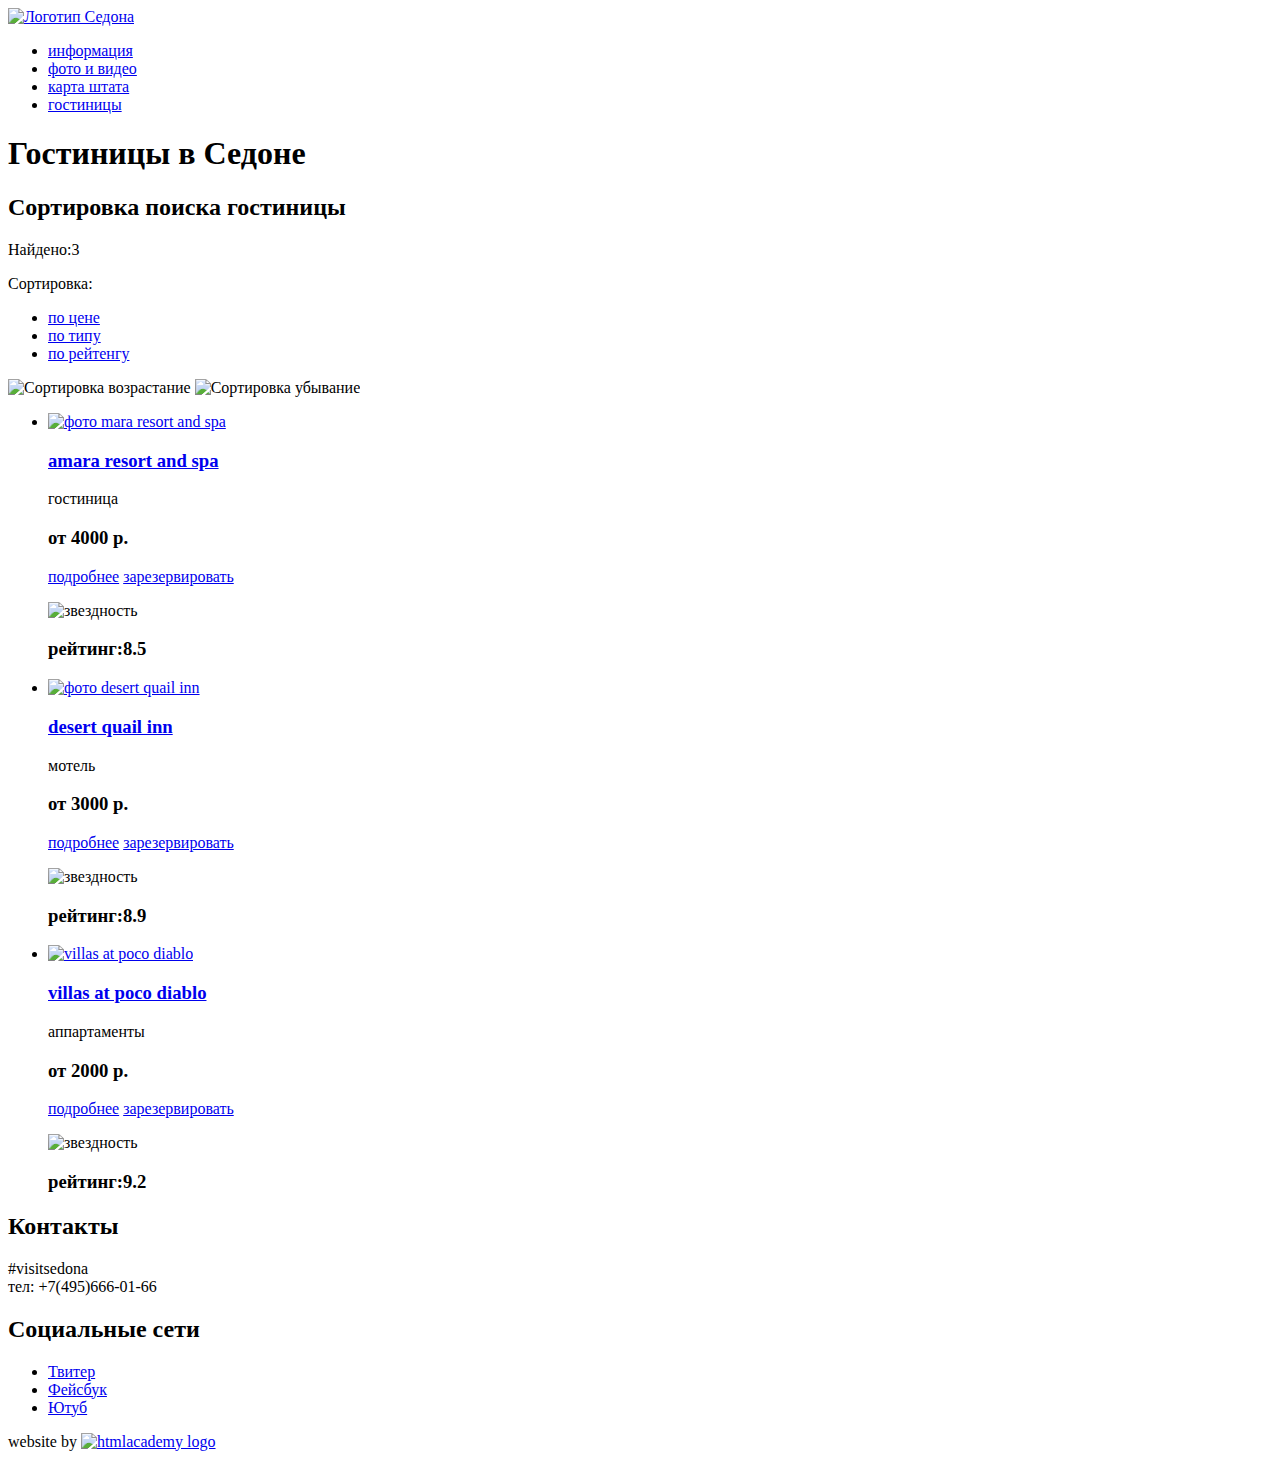
==== hotels.html @ 2559e7ce "Правки" ====
<!DOCTYPE html>
<html lang="ru">
<head>
  <meta charset="utf-8">
  <title>HTML Academy: Седона гостиницы</title>
</head>
<body>

 <header>

  <nav>
    <a href="index.html">
      <img src="img/logo.png" width="138" height="70" alt="Логотип Седона">
    </a>

    <ul>
      <li><a href="blank.html">информация</a></li>
      <li><a href="blank.html">фото и видео</a></li>
      <li><a href="blank.html">карта штата</a></li>
      <li><a href="hotels.html">гостиницы</a></li>
    </ul>

  </nav>

</header>

<main>

  <h1>Гостиницы в Седоне</h1>

  <section>
    <h2>Сортировка поиска гостиницы</h2>
    <p>Найдено:3</p>
    <p>Сортировка:</p>
    <ul>
      <li>
        <a href="#">по цене</a> 
      </li>
      <li>
        <a href="#">по типу</a> 
      </li>
      <li>
        <a href="#">по рейтенгу</a> 
      </li>
    </ul>
    <img src="#" alt="Сортировка возрастание"> <!--Сортировка возрастание-->
    <img src="#" alt="Сортировка убывание"> <!--Сортировка убывание-->
  </section>

  <section>
    <ul>
      <li>
       <a href="#">
         <img src="#" alt="фото mara resort and spa">
           <h3>amara resort and spa</h3>
       </a>

       <p>гостиница</p>
       <h3>от 4000 р.</h3>
       <p>
         <a href="#">подробнее</a> 
         <a href="#">зарезервировать</a> 
       </p>

       <div>
         <img src="#" alt="звездность"> 
         <h3>рейтинг:8.5</h3>
       </div>

     </li>

     <li>
       <a href="#">
         <img src="#" alt="фото desert quail inn">
           <h3>desert quail inn</h3>
       </a>

       <p>мотель</p>
       <h3>от 3000 р.</h3>
       <p>
         <a href="#">подробнее</a> 
         <a href="#">зарезервировать</a> 
       </p>

       <div>
         <img src="#" alt="звездность"> 
         <h3>рейтинг:8.9</h3>
       </div>

     </li>

     <li>
       <a href="#">
         <img src="#" alt="villas at poco diablo">
           <h3>villas at poco diablo</h3>
       </a>

       <p>аппартаменты</p>
       <h3>от 2000 р.</h3>
       <p>
         <a href="#">подробнее</a> 
         <a href="#">зарезервировать</a> 
       </p>

       <div>
         <img src="#" alt="звездность"> 
         <h3>рейтинг:9.2</h3>
       </div>
       
     </li>
   </ul>
 </section>
 
</main>

<footer>
  
  <section>
    <h2>Контакты</h2>
    <p>
      #visitsedona<br>
      тел: +7(495)666-01-66
    </p>
  </section>

  <section>
    <h2>Социальные сети</h2>
    <ul>
      <li>
        <a href="#">Твитер</a>
      </li>
      <li>
        <a href="#">Фейсбук</a>
      </li>
      <li>
        <a href="#">Ютуб</a>
      </li>
    </ul>
  </section>

  <p>
    website by
    <a href="https://htmlacademy.ru"><img src="#" alt="htmlacademy logo"></a>
  </p>
</footer>

</body>
</html>
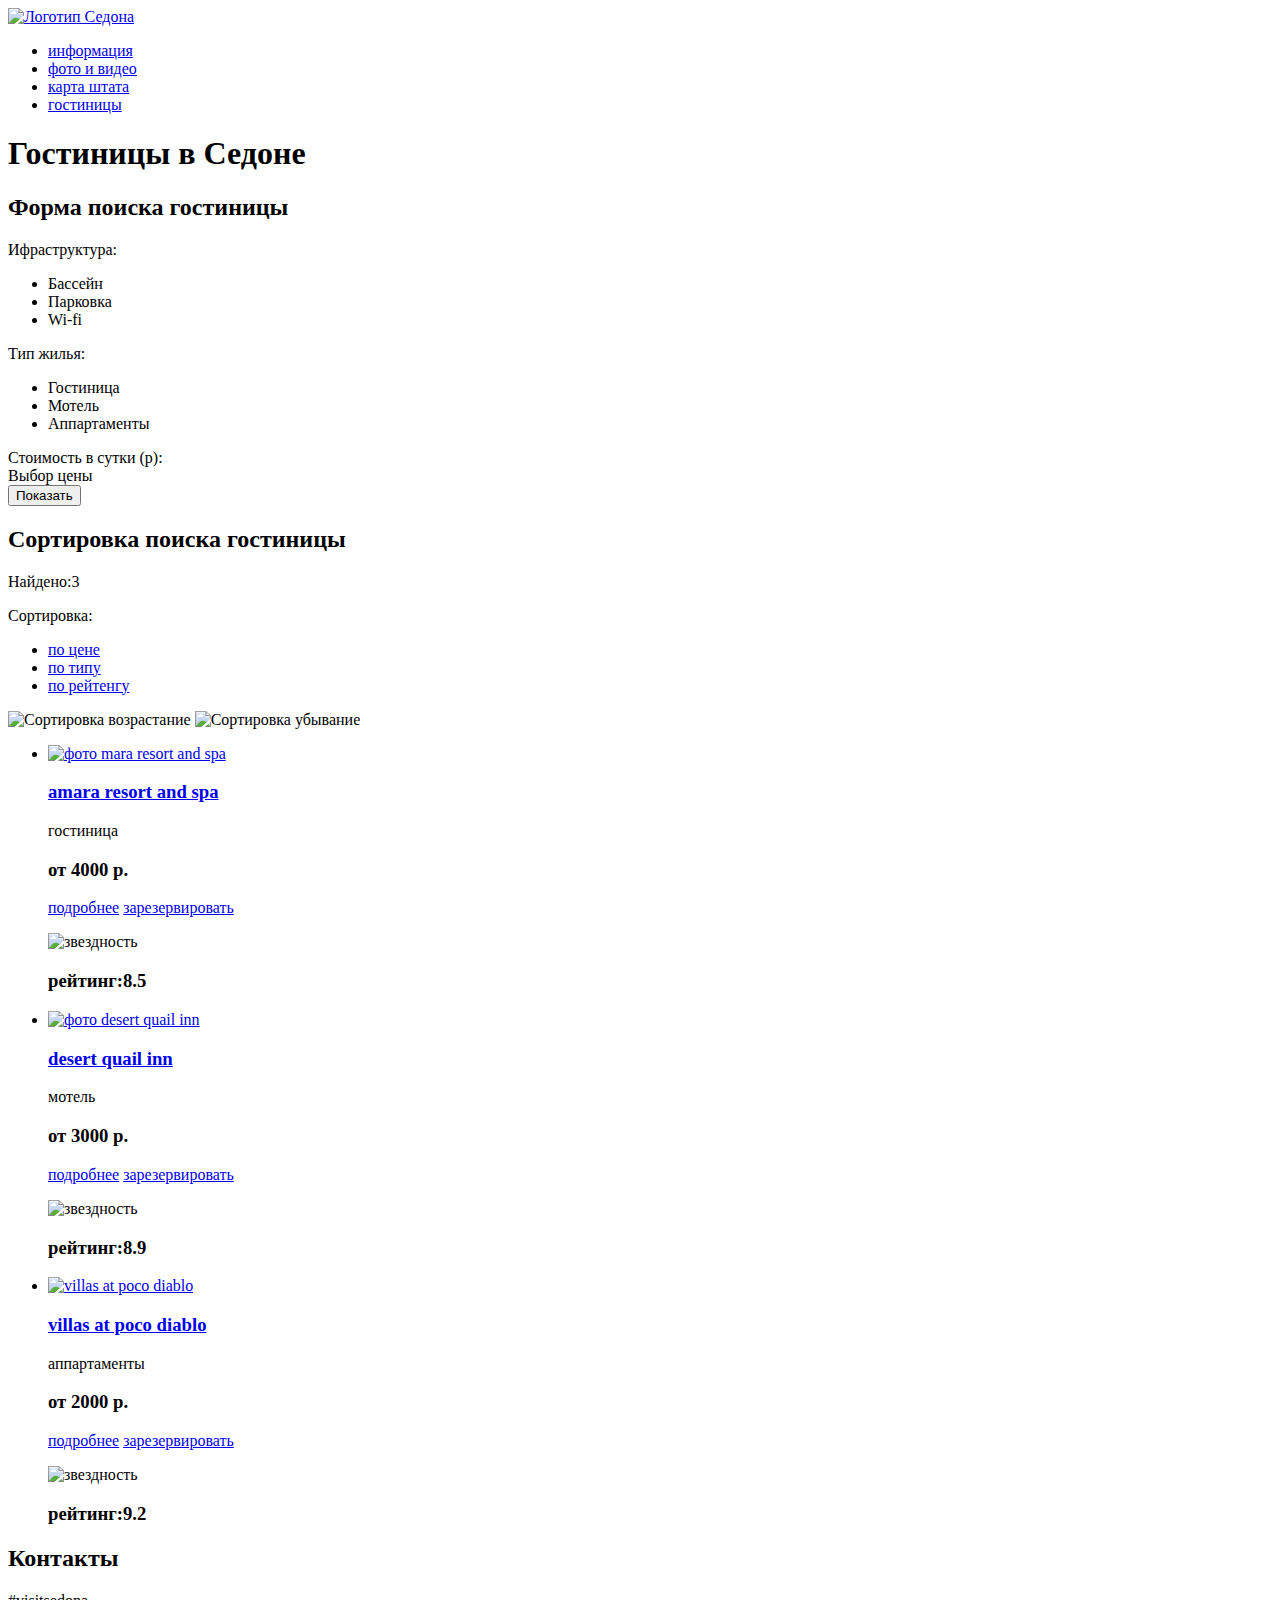
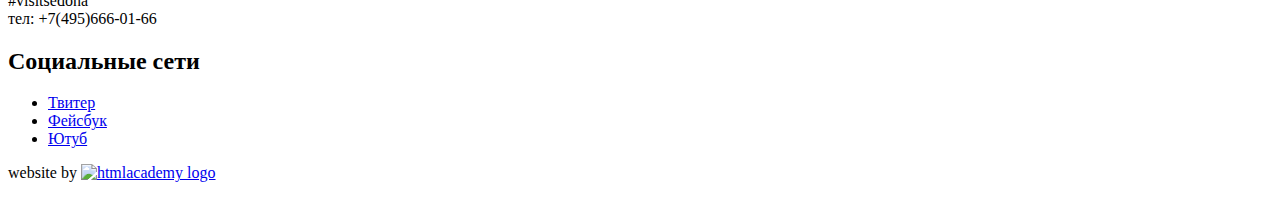
==== commit bf806d98: "Дополняем разметку" ====
--- a/hotels.html
+++ b/hotels.html
@@ -27,6 +27,31 @@
 <main>
 
   <h1>Гостиницы в Седоне</h1>
+
+  <section>
+    <h2>Форма поиска гостиницы</h2>
+
+    Ифраструктура:<br>
+    <ul>
+      <li>Бассейн</li>
+      <li>Парковка</li>
+      <li>Wi-fi</li>
+    </ul>
+
+    Тип жилья:<br>
+    <ul>
+      <li>Гостиница</li>
+      <li>Мотель</li>
+      <li>Аппартаменты</li>
+    </ul>
+
+    <div>
+      Стоимость в сутки (р):<br>
+      <span>Выбор цены</span><br>
+      <button type="button">Показать</button>
+    </div>
+
+  </section>
 
   <section>
     <h2>Сортировка поиска гостиницы</h2>
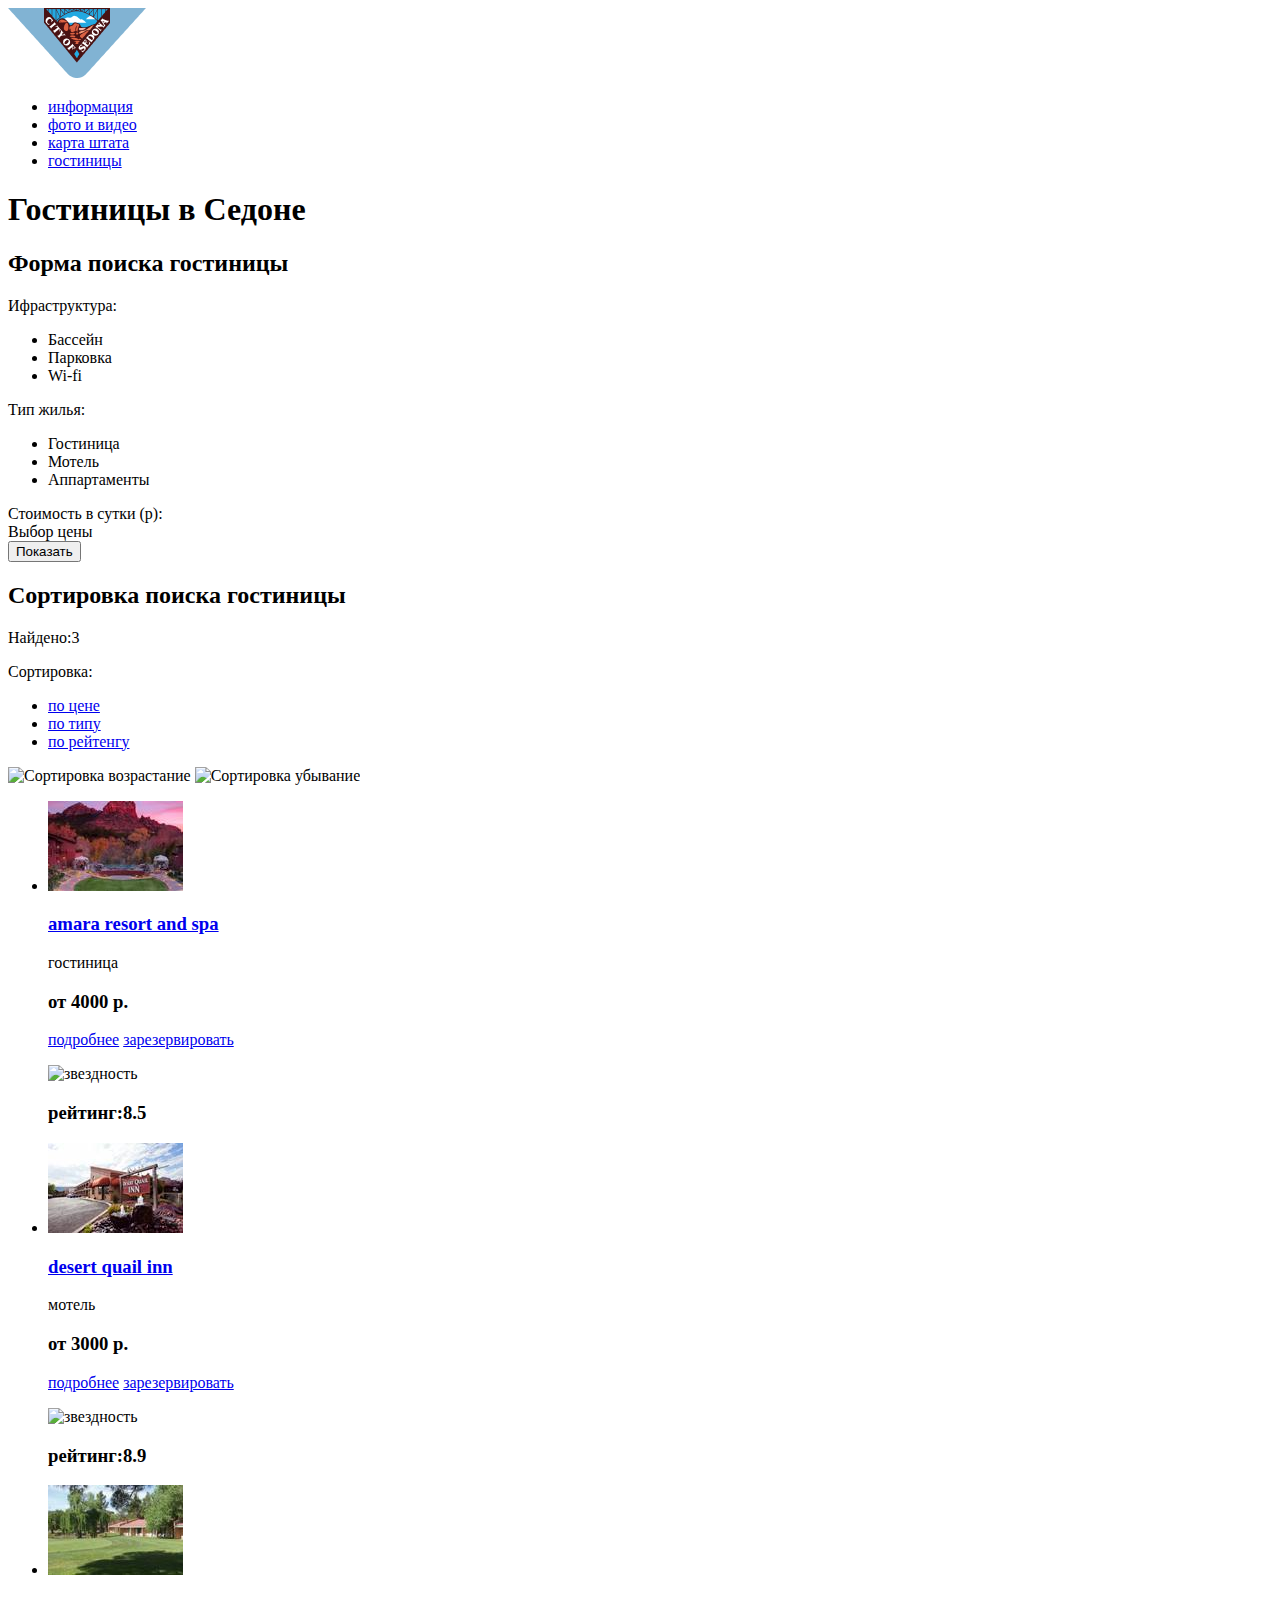
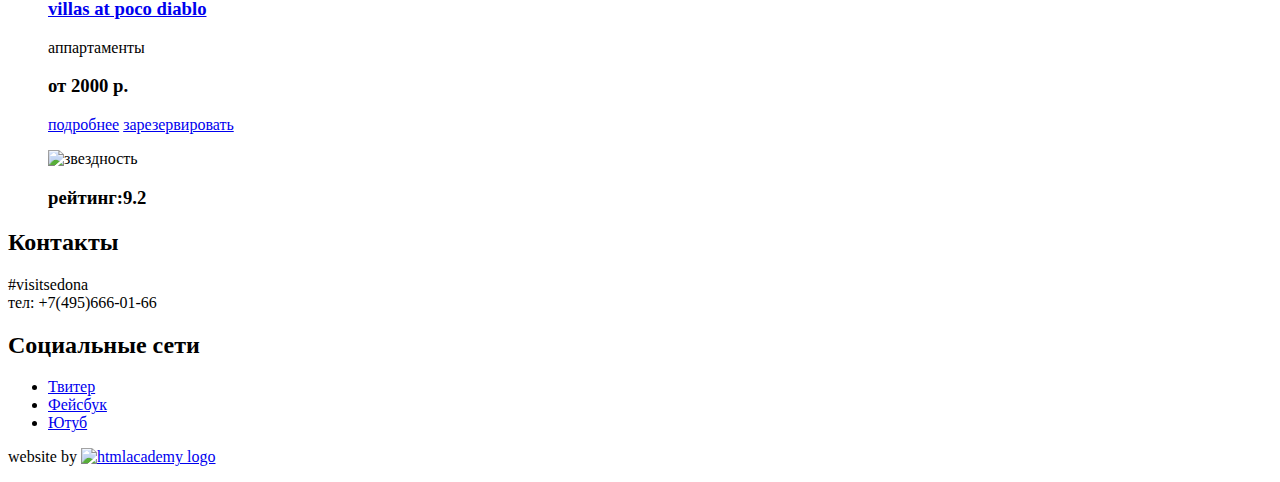
==== commit 43f78d71: "Начинаем готовить графику" ====
--- a/hotels.html
+++ b/hotels.html
@@ -76,7 +76,7 @@
     <ul>
       <li>
        <a href="#">
-         <img src="#" alt="фото mara resort and spa">
+         <img src="img/amara.jpg" width="135" height="90" alt="фото amara resort and spa">
            <h3>amara resort and spa</h3>
        </a>
 
@@ -96,7 +96,7 @@
 
      <li>
        <a href="#">
-         <img src="#" alt="фото desert quail inn">
+         <img src="img/desert.jpg" width="135" height="90" alt="фото desert quail inn">
            <h3>desert quail inn</h3>
        </a>
 
@@ -116,7 +116,7 @@
 
      <li>
        <a href="#">
-         <img src="#" alt="villas at poco diablo">
+         <img src="img/villas.jpg" width="135" height="90" alt="villas at poco diablo">
            <h3>villas at poco diablo</h3>
        </a>
 
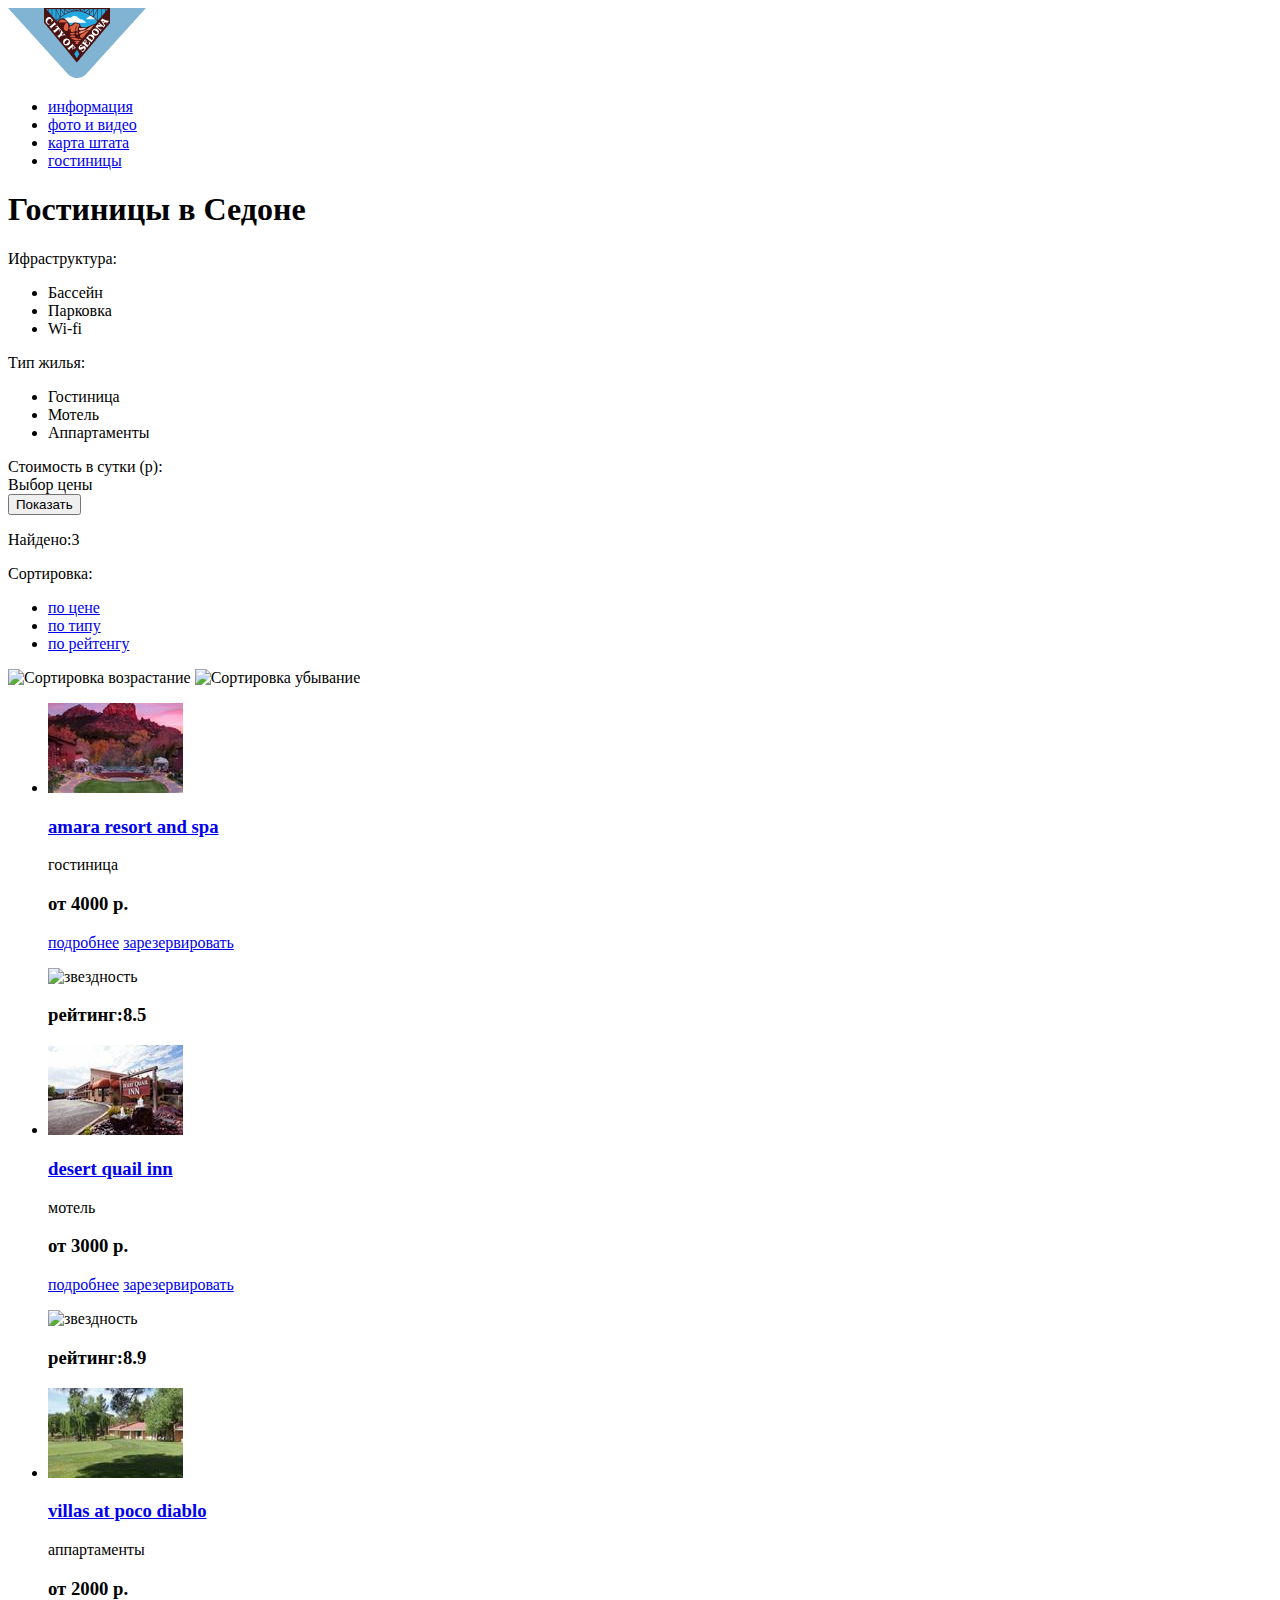
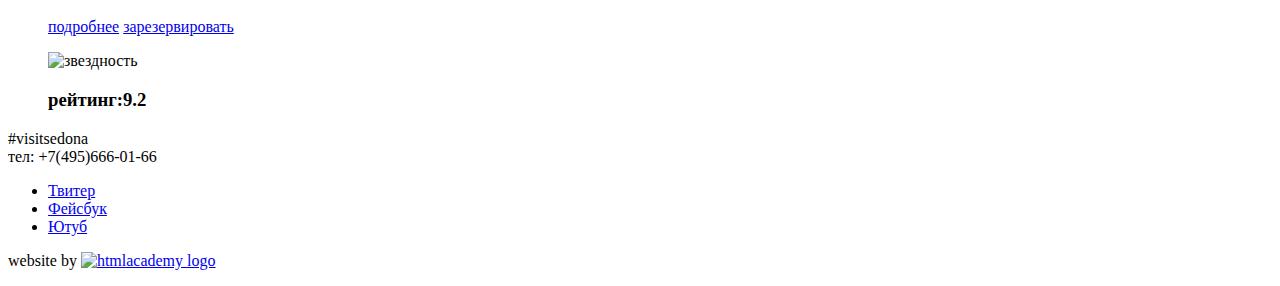
==== commit fe97d2dd: "Правки" ====
--- a/hotels.html
+++ b/hotels.html
@@ -26,10 +26,9 @@
 
 <main>
 
-  <h1>Гостиницы в Седоне</h1>
+  <h1 class="visually-hidden">Гостиницы в Седоне</h1>
 
-  <section>
-    <h2>Форма поиска гостиницы</h2>
+  <section aria-label="Фильтр поиска гостиницы">
 
     Ифраструктура:<br>
     <ul>
@@ -53,8 +52,7 @@
 
   </section>
 
-  <section>
-    <h2>Сортировка поиска гостиницы</h2>
+  <section aria-label="Сортировка поиска гостиницы">
     <p>Найдено:3</p>
     <p>Сортировка:</p>
     <ul>
@@ -76,7 +74,7 @@
     <ul>
       <li>
        <a href="#">
-         <img src="img/amara.jpg" width="135" height="90" alt="фото amara resort and spa">
+         <img src="img/amara.jpg" width="135" height="90" alt="amara resort and spa">
            <h3>amara resort and spa</h3>
        </a>
 
@@ -96,7 +94,7 @@
 
      <li>
        <a href="#">
-         <img src="img/desert.jpg" width="135" height="90" alt="фото desert quail inn">
+         <img src="img/desert.jpg" width="135" height="90" alt="desert quail inn">
            <h3>desert quail inn</h3>
        </a>
 
@@ -140,16 +138,14 @@
 
 <footer>
   
-  <section>
-    <h2>Контакты</h2>
+  <section aria-label="Контакты">
     <p>
       #visitsedona<br>
       тел: +7(495)666-01-66
     </p>
   </section>
 
-  <section>
-    <h2>Социальные сети</h2>
+  <section aria-label="Социальные сети">
     <ul>
       <li>
         <a href="#">Твитер</a>
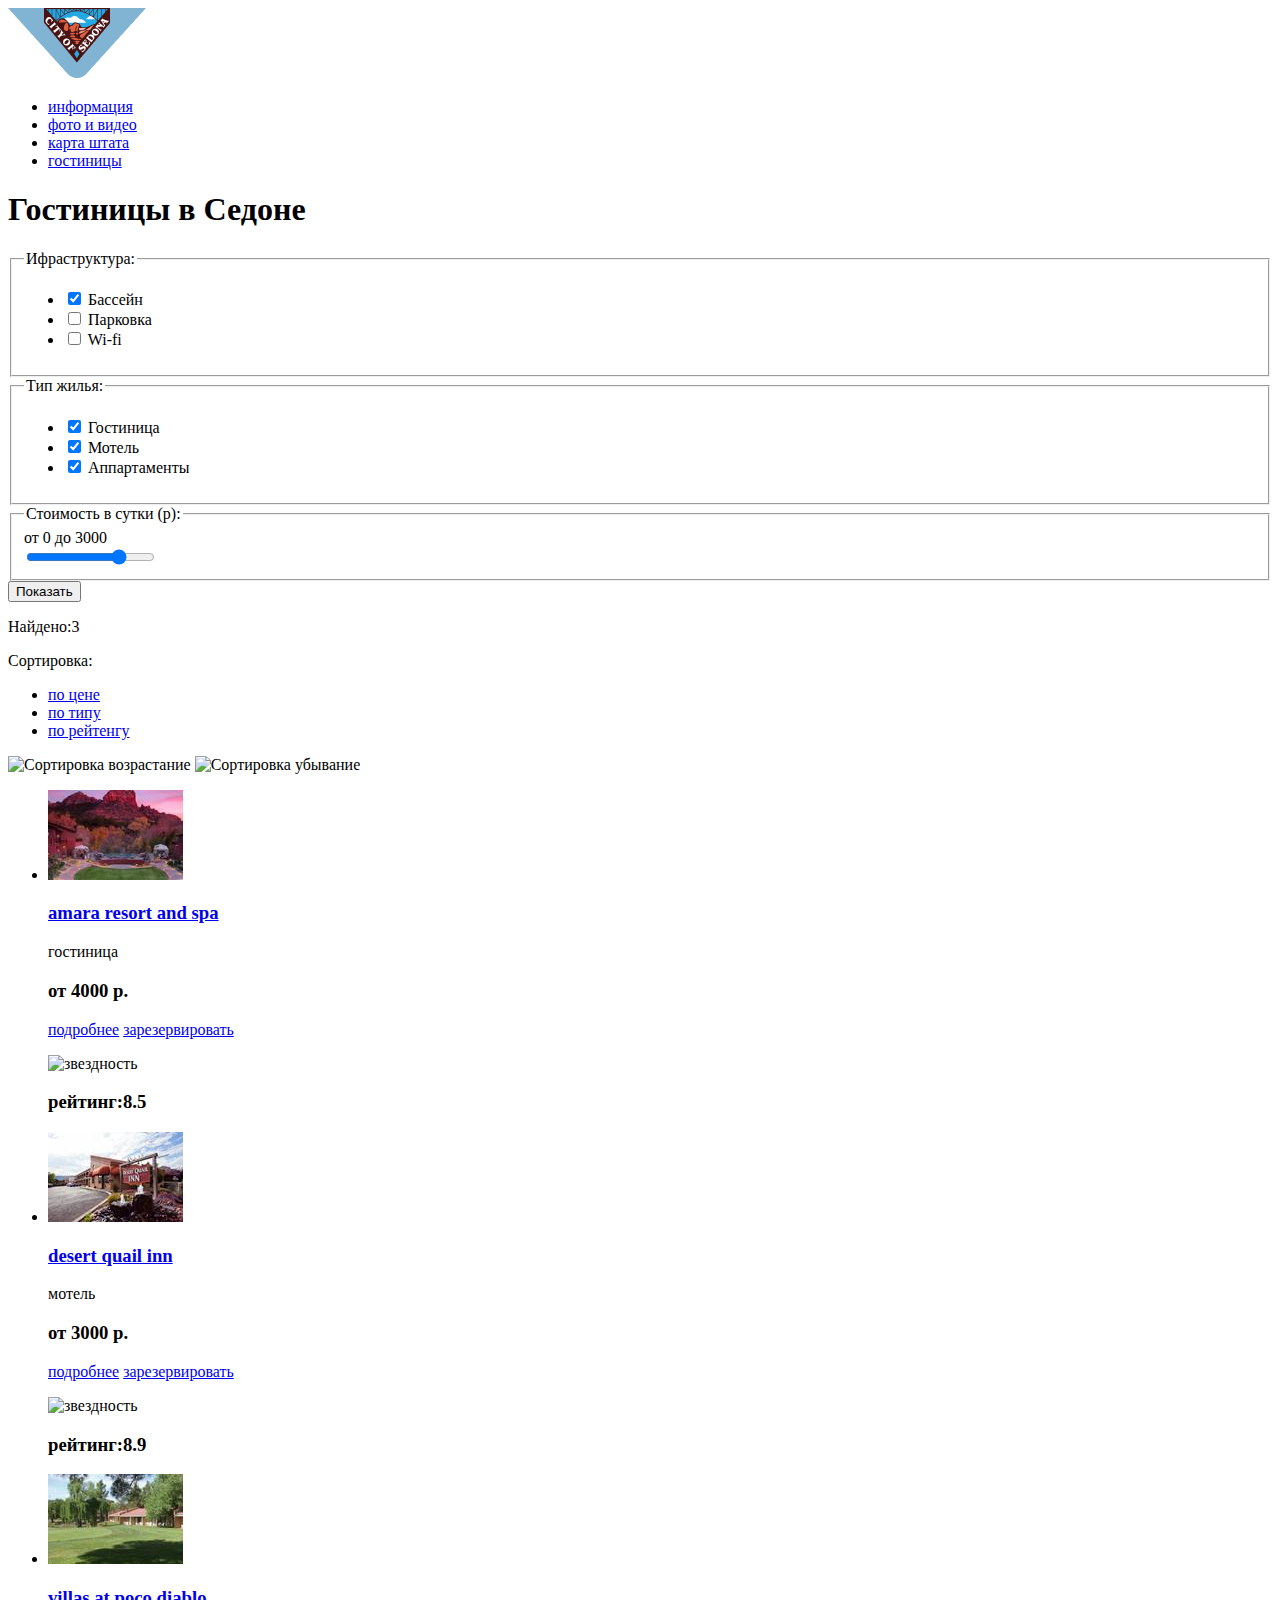
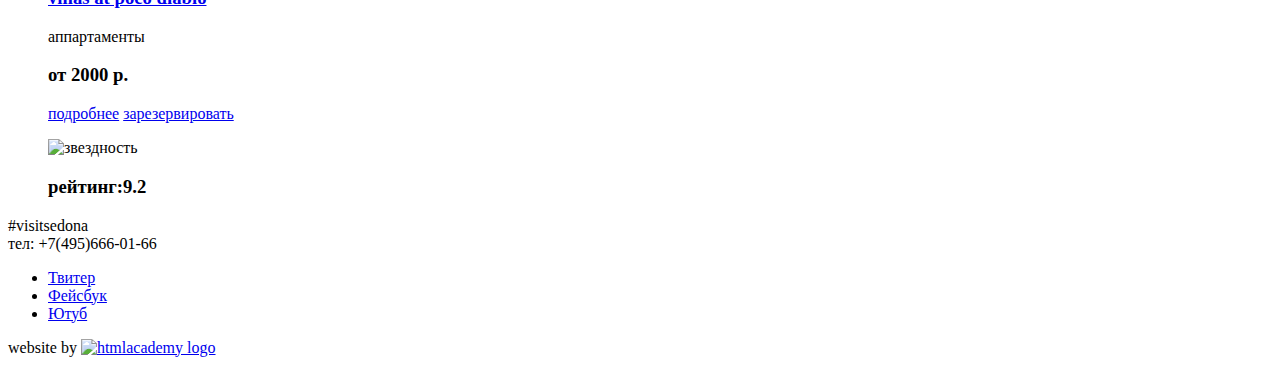
==== commit 24066bd2: "Завершаем разметку" ====
--- a/hotels.html
+++ b/hotels.html
@@ -30,29 +30,58 @@
 
   <section aria-label="Фильтр поиска гостиницы">
 
-    Ифраструктура:<br>
-    <ul>
-      <li>Бассейн</li>
-      <li>Парковка</li>
-      <li>Wi-fi</li>
-    </ul>
+    <form action="https://echo.htmlacademy.ru" method="get">
 
-    Тип жилья:<br>
-    <ul>
-      <li>Гостиница</li>
-      <li>Мотель</li>
-      <li>Аппартаменты</li>
-    </ul>
+        <fieldset>
+            <legend>Ифраструктура:</legend>
+                <ul>
+                    <li>
+                        <input type="checkbox" name="swimmingpool" id="swimmingpool" checked>
+                        <label for="swimmingpool">Бассейн</label>
+                    </li>
+                    <li>
+                        <input type="checkbox" name="parking" id="parking">
+                        <label for="parking">Парковка</label>
+                    </li>
+                    <li>
+                        <input type="checkbox" name="wifi" id="wifi">
+                        <label for="wifi">Wi-fi</label>
+                    </li>
+                </ul>
+        </fieldset>
 
-    <div>
-      Стоимость в сутки (р):<br>
-      <span>Выбор цены</span><br>
-      <button type="button">Показать</button>
-    </div>
+        <fieldset>
+            <legend>Тип жилья:</legend>
+                <ul>
+                    <li>
+                        <input type="checkbox" name="hotel" id="hotel" checked>
+                        <label for="hotel">Гостиница</label>
+                    </li>
+                    <li>
+                        <input type="checkbox" name="motel" id="motel" checked>
+                        <label for="motel">Мотель</label>
+                    </li>
+                    <li>
+                        <input type="checkbox" name="apartment" id="apartment" checked>
+                        <label for="apartment">Аппартаменты</label>
+                    </li>
+                </ul>
+        </fieldset>
+
+        <fieldset>
+            <legend>Стоимость в сутки (р):</legend>
+            <span>от 0</span>
+            <span>до 3000</span><br>
+            <input type="range" name="price" min="0" max="4000" value="3000">
+        </fieldset>
+
+        <button type="submit">Показать</button>
+ 
+    </form>
 
   </section>
 
-  <section aria-label="Сортировка поиска гостиницы">
+  <section aria-label="Сортировка результатов поиска гостиницы">
     <p>Найдено:3</p>
     <p>Сортировка:</p>
     <ul>
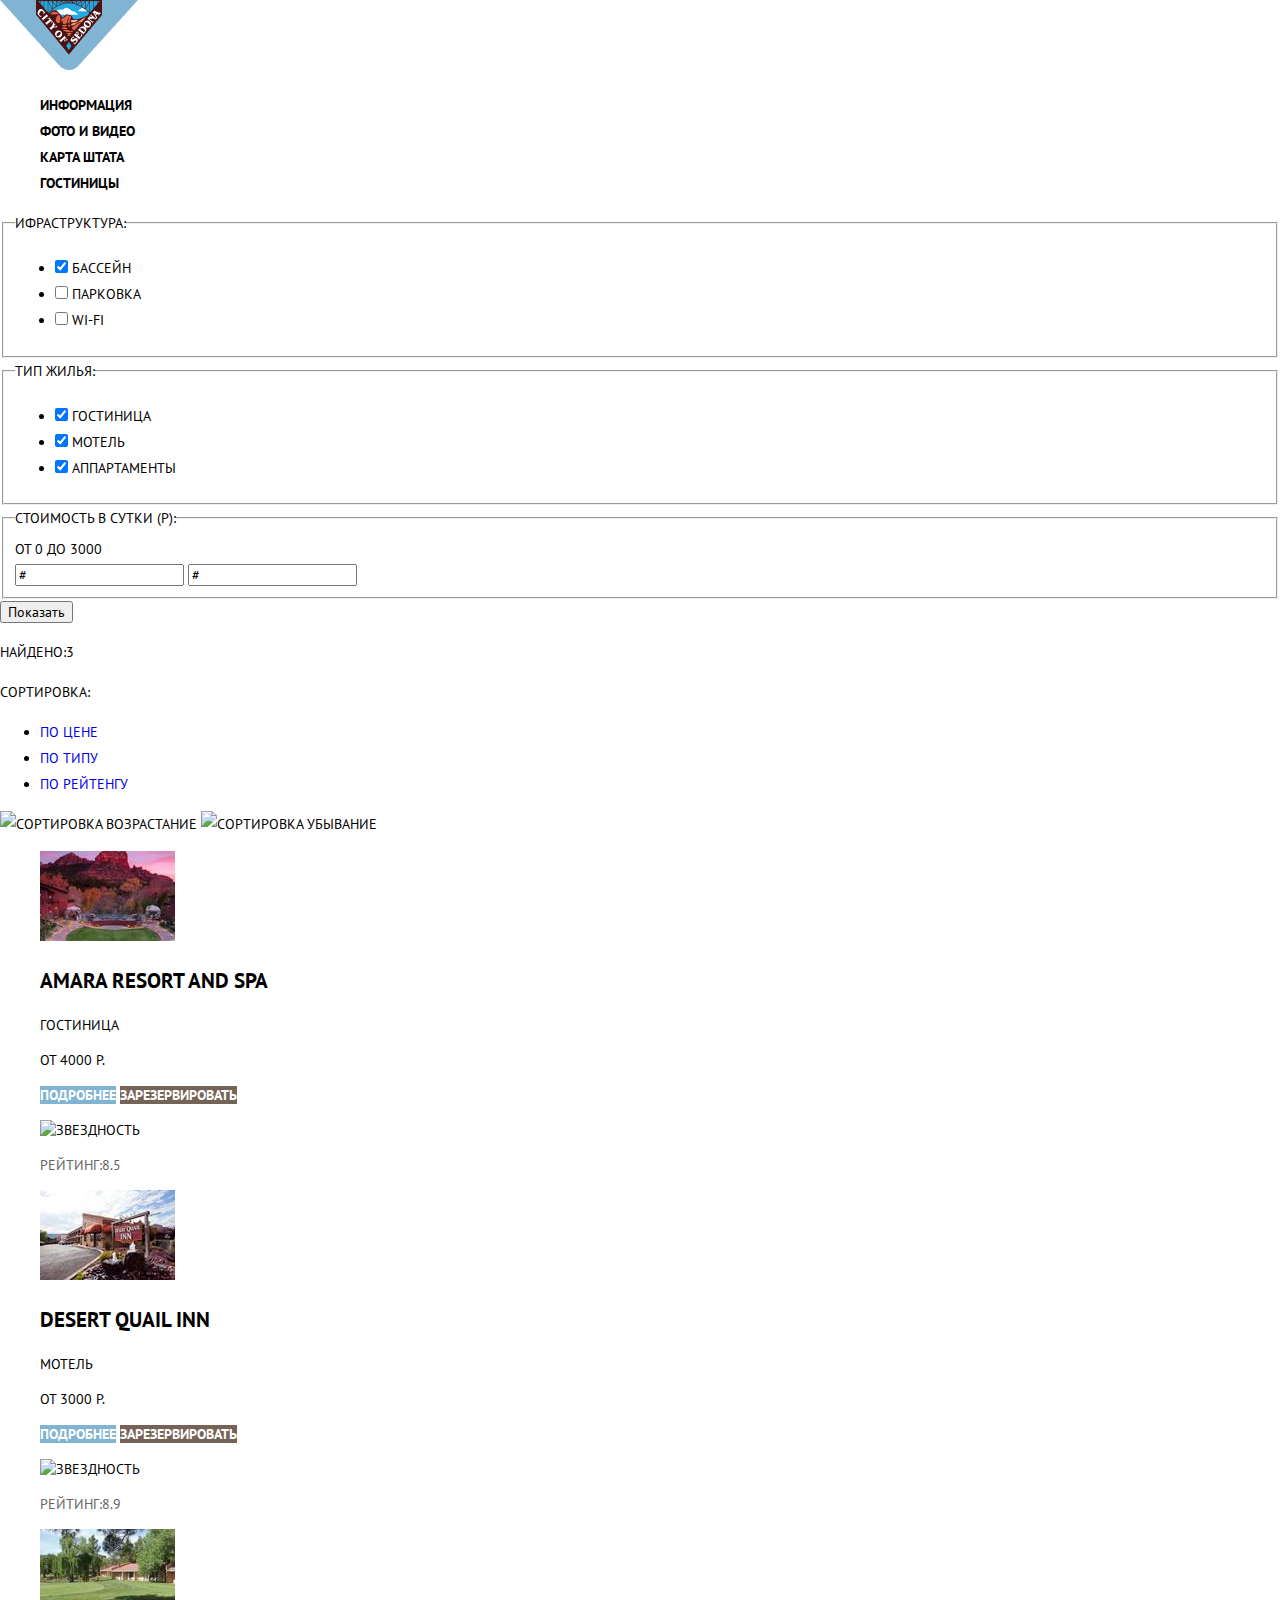
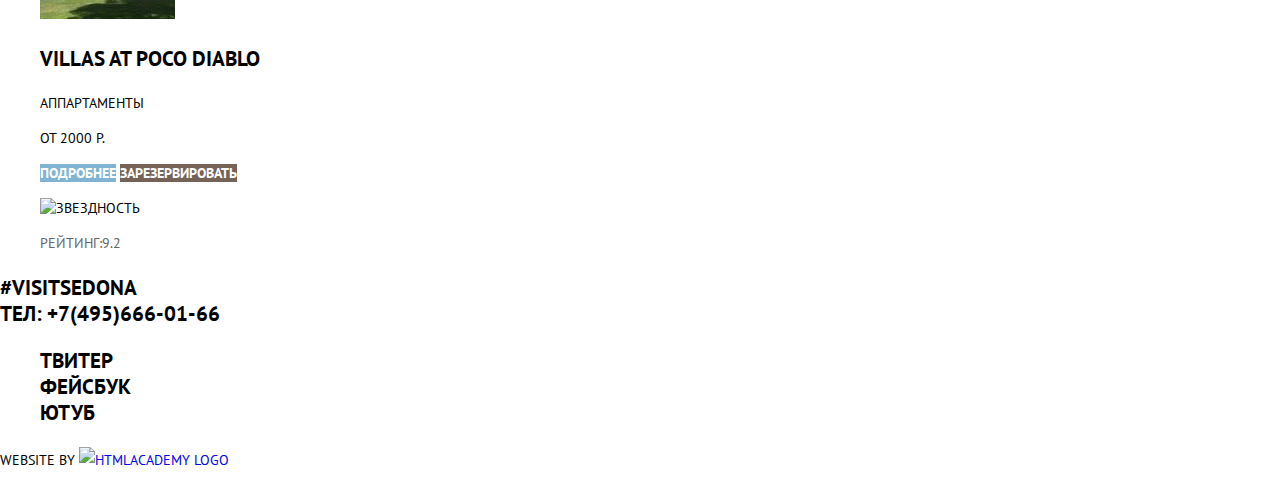
==== commit ee14c489: "Начинаем базовую стилизацию" ====
--- a/hotels.html
+++ b/hotels.html
@@ -3,21 +3,24 @@
 <head>
   <meta charset="utf-8">
   <title>HTML Academy: Седона гостиницы</title>
+  <link href="https://fonts.googleapis.com/css2?family=PT+Sans:wght@400;700&display=swap" rel="stylesheet">
+  <link href="css/normalize.css" rel="stylesheet">
+  <link href="css/style.css" rel="stylesheet">
 </head>
 <body>
 
  <header>
 
-  <nav>
-    <a href="index.html">
+  <nav class="main-navigation">
+    <a href="index.html" class="main-header-logo">
       <img src="img/logo.png" width="138" height="70" alt="Логотип Седона">
     </a>
 
-    <ul>
+    <ul class="site-navigation">
       <li><a href="blank.html">информация</a></li>
       <li><a href="blank.html">фото и видео</a></li>
       <li><a href="blank.html">карта штата</a></li>
-      <li><a href="hotels.html">гостиницы</a></li>
+      <li><a href="hotels.html" class="current-page">гостиницы</a></li>
     </ul>
 
   </nav>
@@ -72,7 +75,8 @@
             <legend>Стоимость в сутки (р):</legend>
             <span>от 0</span>
             <span>до 3000</span><br>
-            <input type="range" name="price" min="0" max="4000" value="3000">
+            <input type="#" name="pricemin" min="0" max="4000" value="#">
+            <input type="#" name="pricemax" min="0" max="4000" value="#">
         </fieldset>
 
         <button type="submit">Показать</button>
@@ -99,7 +103,7 @@
     <img src="#" alt="Сортировка убывание"> <!--Сортировка убывание-->
   </section>
 
-  <section>
+  <section class="search-results">
     <ul>
       <li>
        <a href="#">
@@ -108,15 +112,15 @@
        </a>
 
        <p>гостиница</p>
-       <h3>от 4000 р.</h3>
+       <p>от 4000 р.</p>
        <p>
-         <a href="#">подробнее</a> 
-         <a href="#">зарезервировать</a> 
+         <a class="more-info" href="#">подробнее</a> 
+         <a class="reserve" href="#">зарезервировать</a> 
        </p>
 
        <div>
          <img src="#" alt="звездность"> 
-         <h3>рейтинг:8.5</h3>
+         <p class="rating">рейтинг:8.5</p>
        </div>
 
      </li>
@@ -128,15 +132,15 @@
        </a>
 
        <p>мотель</p>
-       <h3>от 3000 р.</h3>
+       <p>от 3000 р.</p>
        <p>
-         <a href="#">подробнее</a> 
-         <a href="#">зарезервировать</a> 
+         <a class="more-info" href="#">подробнее</a> 
+         <a class="reserve" href="#">зарезервировать</a> 
        </p>
 
        <div>
          <img src="#" alt="звездность"> 
-         <h3>рейтинг:8.9</h3>
+         <p class="rating">рейтинг:8.9</p>
        </div>
 
      </li>
@@ -148,15 +152,15 @@
        </a>
 
        <p>аппартаменты</p>
-       <h3>от 2000 р.</h3>
+       <p>от 2000 р.</p>
        <p>
-         <a href="#">подробнее</a> 
-         <a href="#">зарезервировать</a> 
+         <a class="more-info" href="#">подробнее</a> 
+         <a class="reserve" href="#">зарезервировать</a> 
        </p>
 
        <div>
          <img src="#" alt="звездность"> 
-         <h3>рейтинг:9.2</h3>
+         <p class="rating">рейтинг:9.2</p>
        </div>
        
      </li>
@@ -166,32 +170,32 @@
 </main>
 
 <footer>
-  
-  <section aria-label="Контакты">
-    <p>
-      #visitsedona<br>
-      тел: +7(495)666-01-66
+
+    <section class="footer-contacts" aria-label="Контакты">
+        <p>
+            #visitsedona<br>
+            <a href="tel:+74956660166">тел: +7(495)666-01-66</a>
+        </p>
+    </section>
+
+    <section class="footer-social" aria-label="Социальные сети">
+        <ul class="footer-social-list">
+            <li>
+                <a href="#">Твитер</a>
+            </li>
+            <li>
+                <a href="#">Фейсбук</a>
+            </li>
+            <li>
+                <a href="#">Ютуб</a>
+            </li>
+        </ul>
+    </section>
+
+    <p class="site-by">
+        website by
+        <a href="https://htmlacademy.ru"><img src="#" alt="htmlacademy logo"></a>
     </p>
-  </section>
-
-  <section aria-label="Социальные сети">
-    <ul>
-      <li>
-        <a href="#">Твитер</a>
-      </li>
-      <li>
-        <a href="#">Фейсбук</a>
-      </li>
-      <li>
-        <a href="#">Ютуб</a>
-      </li>
-    </ul>
-  </section>
-
-  <p>
-    website by
-    <a href="https://htmlacademy.ru"><img src="#" alt="htmlacademy logo"></a>
-  </p>
 </footer>
 
 </body>
--- a/css/style.css
+++ b/css/style.css
@@ -0,0 +1,255 @@
+/* Variables */
+
+:root {
+ --basic-white: #ffffff;
+ --basic-black: #000000;
+ --light-blue: #81B3D2;
+ --basic-blue: #669EC0;
+ --dark-blue: #5496BD;
+ --light-brown: #766357;
+ --basic-brown: #604E43;
+ --dark-brown: #503E33;
+ --dark-grey: #666666;
+
+}
+
+/* Global */
+
+body {
+  min-width: 1200px;
+  margin: 0;
+  padding: 0;
+  font-family: 'PT Sans', 'Arial', sans-serif;
+  font-size: 14px;
+  line-height: 26px;
+  font-weight: 400;
+  color: var(--basic-black);
+  text-transform: uppercase;
+  background-color: var(--basic-white);
+
+}
+
+a {
+	text-decoration: none;
+}
+
+img {
+	max-width: 100%;
+	height: auto;
+
+}	
+
+.visually-hidden {
+  position: absolute;
+  width: 1px;
+  height: 1px;
+  margin: -1px;
+  padding: 0;
+  overflow: hidden;
+  border: 0;
+  clip: rect(0 0 0 0)
+}
+
+/* Main Navigation */
+
+
+.main-navigation {
+	font-size: 14px;
+	line-height: 26px;
+	font-weight: 700;
+	color: var(--basic-black);
+}
+
+.site-navigation {
+	list-style: none;
+}
+
+/* User navigation */
+
+.site-navigation a {
+	color: var(--basic-black);
+}
+
+.site-navigation a:hover,
+.site-navigation a:focus {
+	color: var(--light-blue)
+}
+
+.site-navigation a:active {
+	color: var(--basic-black)
+	mix-blend-mode: normal;
+	opacity: 0.3;
+}
+
+.current-page a {
+	color: var(--light-brown);
+}
+
+/* Main */
+
+.background-main {
+	height: 509px;
+	width: 1200px;
+	background-color: var(--basic-black);
+	background-image: url("../img/background-photo.jpg");
+}
+
+.background-mask {
+	height: 508px;
+	width: 1200px;
+}
+
+.tagline {
+	font-size: 21px;
+	line-height: 26px;
+	font-weight: 700;
+}
+
+/* Reasons List */
+
+.reasons-tagline {
+	font-size: 14px;
+	line-height: 26px;
+	font-weight: 400;
+}
+
+.reasons-list {
+	font-size: 14px;
+	line-height: 21px;
+	list-style: none;
+}
+
+.reason-heading {
+	font-size: 21px;
+	line-height: 21px;
+	font-weight: 700;
+}
+
+.reason-1, .reason-2 {
+	background-color: var(--light-blue);
+	color: var(--basic-white);
+} 
+
+/* Hotel search */
+
+.hotelsearch-tagline {
+	font-size: 30px;
+	line-height: 24px;
+	font-weight: 700;
+}
+
+.hotelsearch-button {
+	width: 568px;
+	height: 86px;
+	font-size: 21px;
+	line-height: 26px;
+	font-weight: 700;
+	color: var(--basic-white);
+	background-color: var(--light-brown);
+}
+
+ .hotelsearch-button:hover,
+ .hotelsearch-button:focus {
+    background-color: var(--basic-brown);
+}
+
+.hotelsearch-button:active {
+    background-color: var(--dark-brown);
+ } 
+
+ /* Footer */
+
+ .footer-contacts {
+ 	font-size: 21px;
+	line-height: 26px;
+	font-weight: 700;
+ }
+
+ .footer-contacts a {
+ 	color: var(--basic-black)
+ }
+
+ .footer-social {
+ 	font-size: 21px;
+	line-height: 26px;
+	font-weight: 700;
+ }
+
+ .footer-social a {
+ 	color: var(--basic-black);
+ }
+
+ .footer-social-list {
+ 	list-style: none;
+ }
+
+ .site-by {
+ 	font-size: 14px;
+	line-height: 26px;
+	font-weight: 400;
+ }
+
+ /* Inner page */
+
+ /* Search results */
+
+ .search-results {
+ 	font-size: 14px;
+	line-height: 21px;
+	font-weight: 400;
+ }
+
+ .search-results h3 {
+ 	color: var(--basic-black);
+ 	font-size: 21px;
+	line-height: 26px;
+	font-weight: 700;
+ }
+
+ .search-results ul {
+ 	list-style: none;
+ }
+
+ .rating {
+ 	color: var(--dark-grey);
+ }
+
+ .more-info,
+ .reserve {
+ 	color: var(--basic-white);
+ 	font-size: 14px;
+	line-height: 21px;
+	font-weight: 700;
+ }
+
+ .more-info {
+ 	background-color: var(--light-blue);
+ }
+
+ .more-info:hover, 
+ .more-info:focus {
+ 	background-color: var(--basic-blue);
+ }
+
+.more-info:active {
+	background-color: var(--dark-blue);
+}
+
+.reserve {
+	background-color: var(--light-brown);
+}
+
+.reserve:hover,
+.reserve:focus {
+	background-color: var(--basic-brown);
+}
+
+.reserve:active {
+	background-color: var(--dark-brown);
+}
+
+ /* Pop-up */
+
+ .searchform {
+ 	display: none;
+ }